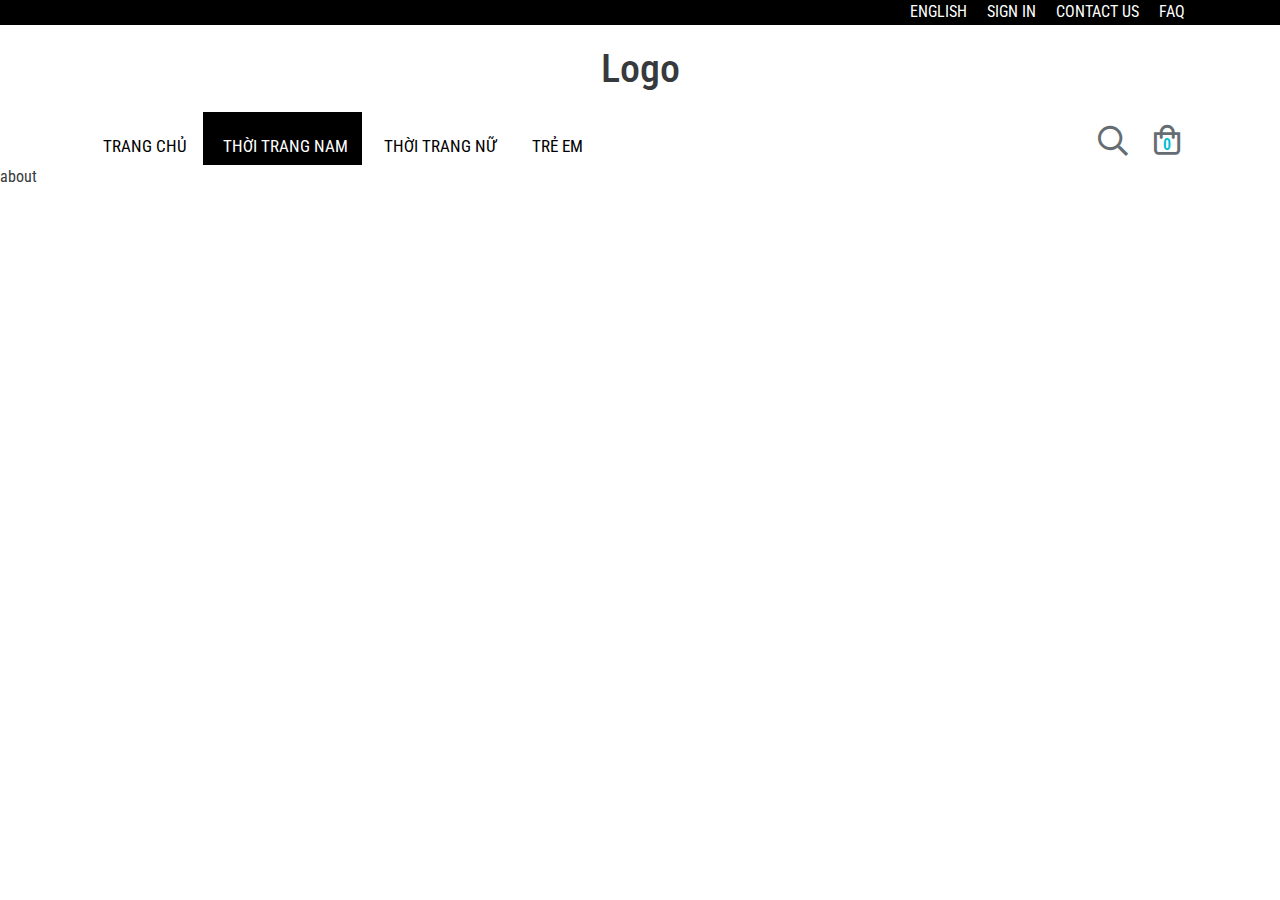
==== thoitrangnam.html @ 4ef8265f "16/7 làm header ttnam và lưu hình ttn" ====
<!DOCTYPE html>
<html lang="en"><head>
	<title> Men </title>
	<meta charset="utf-8">
	<meta name="viewport" content="width=device-width, initial-scale=1">  
	<script type="text/javascript" src="vendor/bootstrap.js"></script>
	<script type="text/javascript" src="thoitrangnam.js"></script>
	<script src="jquery-3.5.0.js "></script>
	<script src="https://cdnjs.cloudflare.com/ajax/libs/gsap/3.4.0/gsap.min.js"></script>
	<link rel="stylesheet" href="vendor/bootstrap.css">
	<link rel="stylesheet" href="vendor/font-awesome.css">
	<link rel="stylesheet" href="thoitrangnam.css">
	<link rel="stylesheet" type="text/css" href="fonts/font-awesome-5.10.2/css/all.css">
	<link href="https://fonts.googleapis.com/css2?family=Roboto+Condensed:ital,wght@0,300;0,400;0,700;1,300;1,400;1,700&display=swap" rel="stylesheet">

</head>
<body>
	<div class="signin">
		<i class="far fa-times"></i>
		<div class="row">
			<div class="col-sm-4 anh">
				<img src="images/anhsignin.jpg"  alt="">
			</div>
			<div class="col-sm-8 text text-xs-center">
				<h1 class="display-4">Logo</h1>
				<div class="dangnhap">
					<form>
				  <div class="form-group">
				   <!--  <label for="exampleInputEmail1">Tên đăng nhập</label> -->
				    <input type="email" class="form-control" id="exampleInputEmail1" aria-describedby="emailHelp" placeholder="Tên đăng nhập">
				    
				  </div>
				  <div class="form-group">
				    <!-- <label for="exampleInputPassword1">Mật khẩu</label> -->
				    <input type="password" class="form-control" id="exampleInputPassword1" placeholder="Mật khẩu">
				  </div>
				  <div class="form-group form-check">
				    <input type="checkbox" class="form-check-input" id="exampleCheck1">
				    <label class="form-check-label" for="exampleCheck1">Remember me</label>
				  </div>
				  <button type="submit" class="btn btn-outline-secondary">Login</button>
				</form>
				<br>
				<p class="float-xs-left">Nếu bạn chưa có tài khoản <a href="#" class="formdangky">nhấn vào đây</a></p>
				<a class="float-xs-right" href="">Quên mật khẩu</a>
				
				</div>
				<div class="dangky">
					<form>
				  <div class="form-group">
				   <!--  <label for="exampleInputEmail1">Tên đăng nhập</label> -->
				    <input type="email" class="form-control" id="exampleInputEmail1" aria-describedby="emailHelp" placeholder="Tên đăng nhập">
				    
				  </div>
				  <div class="form-group">
				    <!-- <label for="exampleInputPassword1">Mật khẩu</label> -->
				    <input type="password" class="form-control" id="exampleInputPassword1" placeholder="Mật khẩu">
				  </div>
				  <div class="form-group">
				    <!-- <label for="exampleInputPassword1">Mật khẩu</label> -->
				    <input type="password" class="form-control" id="exampleInputPassword1" placeholder="Xác nhận mật khẩu">
				  </div>
				  
				  <button type="submit" class="btn btn-outline-secondary">Sign up</button>
				</form>
				<br>
				<p class="float-xs-left"><a href="#" class="formdangnhap">Đăng nhập</a></p>
				<a class="float-xs-right" href="">Quên mật khẩu</a>
				
				</div>
				
			</div>
		</div>
	</div>
	<header>
		<div class="thanhden">
			<div class="container">
			<ul>
				<li><a href="#">English</a></li>
				<li><a href="#">Sign In</a></li>
				<li><a href="">Contact us</a></li>
				<li><a href="">Faq</a></li>
			</ul>
		</div>	
		</div>
		<div class="menutop">
			<div class="container">
				<div class="row">
					<div class="col-lg-12 col-xs-3 logo text-xs-center">
						<h1>Logo</h1>
					</div>
					<div class="col-lg-12 col-xs-9 menu">
						<nav class="navbar navbar-light bg-faded">
							<button class="navbar-toggler hidden-lg-up far fa-bars float-xs-right" type="button" data-toggle="collapse" data-target="#exCollapsingNavbar2">
							
							</button>
							<div class="collapse navbar-toggleable-md" id="exCollapsingNavbar2">
							
							<ul class="nav navbar-nav">
								<div class="themove"></div>
								<li class="nav-item">
									<a class="nav-link" href="index.html">Trang chủ</a>
								</li>
								<li class="nav-item">
									<a class="nav-link" href="thoitrangnam.html">Thời trang nam</a>
								</li>
								<li class="nav-item">
									<a class="nav-link" href="#">Thời trang nữ</a>
								</li>
								<li class="nav-item">
									<a class="nav-link" href="#">Trẻ em</a>
								</li>
							</ul>
							<div class="icons">
								<div class="thesearch">
									<input type="text" placeholder="Tìm kiếm">
									<i class="far fa-search"></i>
								</div>
								<div class="thebag">
									<i class="far fa-shopping-bag"></i>
								</div>
								
							</div>
							</div>
						</nav>
					</div>
				</div>
			</div>
		</div>
	</header>
	<section class="viewspnam">
		
	</section>
	<footer class="about">about</footer>
</body>
</html>
---- thoitrangnam.css ----
*{margin: 0;padding: 0}
html,body {
    width: 100%;
    font-family: 'Roboto Condensed', sans-serif;
}
.signin .row .text {
    background: white;
    position: relative;
    overflow: hidden;
}

.signin .row .text .dangnhap,.signin .row .text .dangky {
    position: absolute;
    left: 50%;
    margin-left: -20vw;
    width: 40vw;
    /* min-width: 400px; */
    opacity: 0;
    visibility: hidden;
}

.signin .row .text .dangnhap {
    opacity: 1;
    visibility: visible;
}

.signin .row .text .dangky {
    /* opacity: 1; */
    /* visibility: visible; */
}

.signin .row .text .dangky {
    opacity: 0;
    visibility: hidden;
}

.signin .row .text form {
    margin-bottom: 20px;
}

.signin .row .text button {
    padding: 11px 29px;
    /* border-color: black; */
    color: black;
    text-transform: uppercase;
    border-radius: 0;
    border: none;
    transition: 0.3s;
    position: relative;
}

.signin .row .text button:hover:before,.signin .row .text button:hover:after {
    width: 100%;
    height: 100%;
    /* transition-delay: 0.4s; */
}

.signin .row .text button:before {content: "";position: absolute;left: 0;top: 0;width: 10px;height: 10px;border-left: 2px solid black;transition: 0.3s;border-top: 2px solid black;}

.signin .row .text button:after {
    content: "";
    position: absolute;
    bottom: 0;
    right: 0;
    width: 10px;
    height: 10px;
    border-right: 2px solid black;
    border-bottom: 2px solid black;
    transition: 0.3s;
}

.signin .row .text button:hover {
    background: black;
    padding: 11px 84px;
    color: white;
    /* transition-delay: 0.6s; */
}

.signin .row .text h1 {
    padding-top: calc(35vh - 160px);
    margin-bottom: 30px;
}

.signin .row .text .form-control {
    width: 40%;
    border-color: white;
    text-align: center;
    margin: auto;
    border-radius: 17px;
    transition: 0.4s;
    box-shadow: 8px 8px 9px 0px #c5c5c594;
    min-width: 120px;
}

.signin .row .text .form-check-input {
    /* margin: 0; */
    /* width: 13px; */
    /* margin: auto; */
    /* background: white; */
    /* border: none; */
    /* box-sizing: unset; */
}

.signin .row .text .form-control:focus {
    width: 60%;
    border-color: white;
    min-width: 200px;
}

.signin .row .text a {
    text-decoration: none;
    font-size: 13px;
}

.signin .row .text p {
    font-size: 13px;
}

.signin {
    position: fixed;
    width: 100vw;
    height: 100vh;
    background: #ffffffab;
    /* z-index: 30; */
    opacity: 0;
    visibility: hidden;
    transition: 0.4s;
}

.signin i {
    position: fixed;
    right: 5px;
    top: 5px;
    font-size: 28px;
    filter: blur(1px);
    cursor: pointer;
    /* box-shadow: 1px 1px 1px black; */
    color: #717171;
    transition: 0.4s;
}

.signin i:hover {
    color: black;
    filter: none;
}

.signin .row {
    width: 80vw;
    height: 80vh;
    left: 10%;
    top: 10%;
    position: fixed;
    /* border: 1px solid black; */
    border-radius: 15px;
    /* z-index: 99; */
    overflow: hidden;
    box-shadow: 3px 5px 9px 3px #5f5f5f;
}

.signin .row .anh {
    height: 100%;
    /* background: yellow; */
    padding: 0;
    overflow: hidden;
}

.signin .row .anh img {
    /* max-height: 100%; */
    width: auto;
    /* width: 100%; */
    height: 100%;
    /* height: 80vh; */
    /* transform: translateX(0px); */
    /* transform: translateX(10px); */
    /* left: 0px; */
    margin-left: calc(0px - 9vh - 3vw);
    padding-left: 1px;
    min-height: 608px;
    min-width: 551.13px;
}
header .menutop .menu .navbar ul li {
    margin: 0;
    
}

header .menutop .menu .navbar ul {
    position: relative;
    z-index: 0;
}



header .menutop .menu .navbar ul .themove {
    position: absolute;
    width: 116px;
    height: 53px;
    background: black;
    z-index: -99;
    transition: 0.4s;
}

header .menutop .menu .navbar {
    padding: 0;
    height: 100%;
   
    background: none;
}




header .menutop .menu .navbar ul li a {
    text-transform: uppercase;
    color: black;
    padding: 22px 18px;
    font-size: 17px;
    padding-bottom: 6px;
}

header .menutop .menu .navbar ul li:nth-child(1) a {
    color: white;
}

header .menutop .menu .navbar ul li:nth-child(1) a {
    color: white!important;
    z-index: 9;
}
header {
    width: 100%;
}

header .thanhden {
    width: 100%;
    height: 25px;
    background: black;
}

header .thanhden ul {
    list-style: none;
    float: right;
    margin: 0;
}

header .thanhden ul li a {
    text-decoration: none;
    text-transform: uppercase;
    color: white;
}

header .thanhden ul li {
    float: left;
    margin: 0 10px;
}

header .menutop {
    width: 100%;
    background: none;
    height: 140px;
}

header .menutop .logo {
    height: 87px;
    background: none;
    vertical-align: middle;
}

header .menutop .logo h1 {
    display: inline-block;
    margin: 0;
    vertical-align: middle;
    margin-top: 21.5px;
}

header .menutop .menu {
    height: 53px;
}

header .menutop .menu .icons {
    float: right;
}

header .menutop .menu .icons .thesearch {
    float: left;
    background: none;
    border: 1px solid black;
    border-color: #ffffff00;
    border-radius: 34px;
    overflow: hidden;
    transition: 0.4s;
    margin-top: 6px;
    cursor: pointer;
}

header .menutop .menu .icons .thesearch input {
    border: none;
    
    transform: translateY(-5px);
  
    width: 0;
    transition: 0.4s;
   
    text-align: center;
}

header .menutop .menu .icons .thesearch:hover input {
    width: 160px;
}

header .menutop .menu .icons .thesearch:hover {border-color: #adacac;}

header .menutop .menu .icons .thebag {
    float: left;
    position: relative;
}

header .menutop .menu .icons .thebag::before {content: "0";position: absolute;left: 43%;top: 41%;color: #00BCD4;font-weight: 600;}

header .menutop .menu .icons .thebag i {
    padding: 14px 15px;
  
    padding-bottom: 6px;
    font-size: 30px;
    color: #656d73;
}

header .menutop .menu .icons .thesearch i {
    font-size: 30px;
    padding: 8px 10px;
    color: #656d73;
    padding-bottom: 6px;
}

header .menutop .menu .icons .thesearch:hover i {}
@media (max-width: 991px){
	*{}
	header .menutop .menu .icons .thesearch:hover {
    background: white;
}

header .menutop .menu .navbar ul .themove {
    opacity: 0;
    visibility: hidden;
}

header .menutop .menu .navbar {
    height: auto;
    position: relative;
    z-index: 2;
}

header .menutop .menu .navbar ul {
   
}

header .menutop .menu .navbar button {
    color: black;
    border: none;
}

header .menutop .menu .navbar ul li a {
    color: white!important;
    text-align: right;
  
}

header .menutop .menu .navbar div#exCollapsingNavbar2 {
    background: black;
    margin-top: -1px;
    padding-top: 24px;
    width: 100%;
}

header .menutop .logo h1 {}

header .menutop .logo h1 {
    margin-top: 4.5px;
}

header .menutop .logo {
    height: 53px;
}

header .menutop {
    height: auto;
}
}
@media (max-width: 767px){
	*{}
	header .menutop .menu {
    padding-right: 0;
}
}
@media (max-width: 575px){
	*{}
	.signin .row .text h1 {
    padding-top: calc(30vh - 160px);
}

.signin .row .text .dangnhap,.signin .row .text .dangky {
    min-width: 307px;
    margin-left: -154px;
}

.signin .row .text .form-control:focus {
    /* padding-right: 27px; */
    /* width: 200px; */
    /* margin-right: 27px; */
}

.signin .row {
    flex-direction: column;
    width: 86vw;
}

.signin .row .text {
    height: 80vh;
    position: absolute;
}

.signin .row .anh {
    opacity: 0;
    visibility: hidden;
    height: 0;
}
}
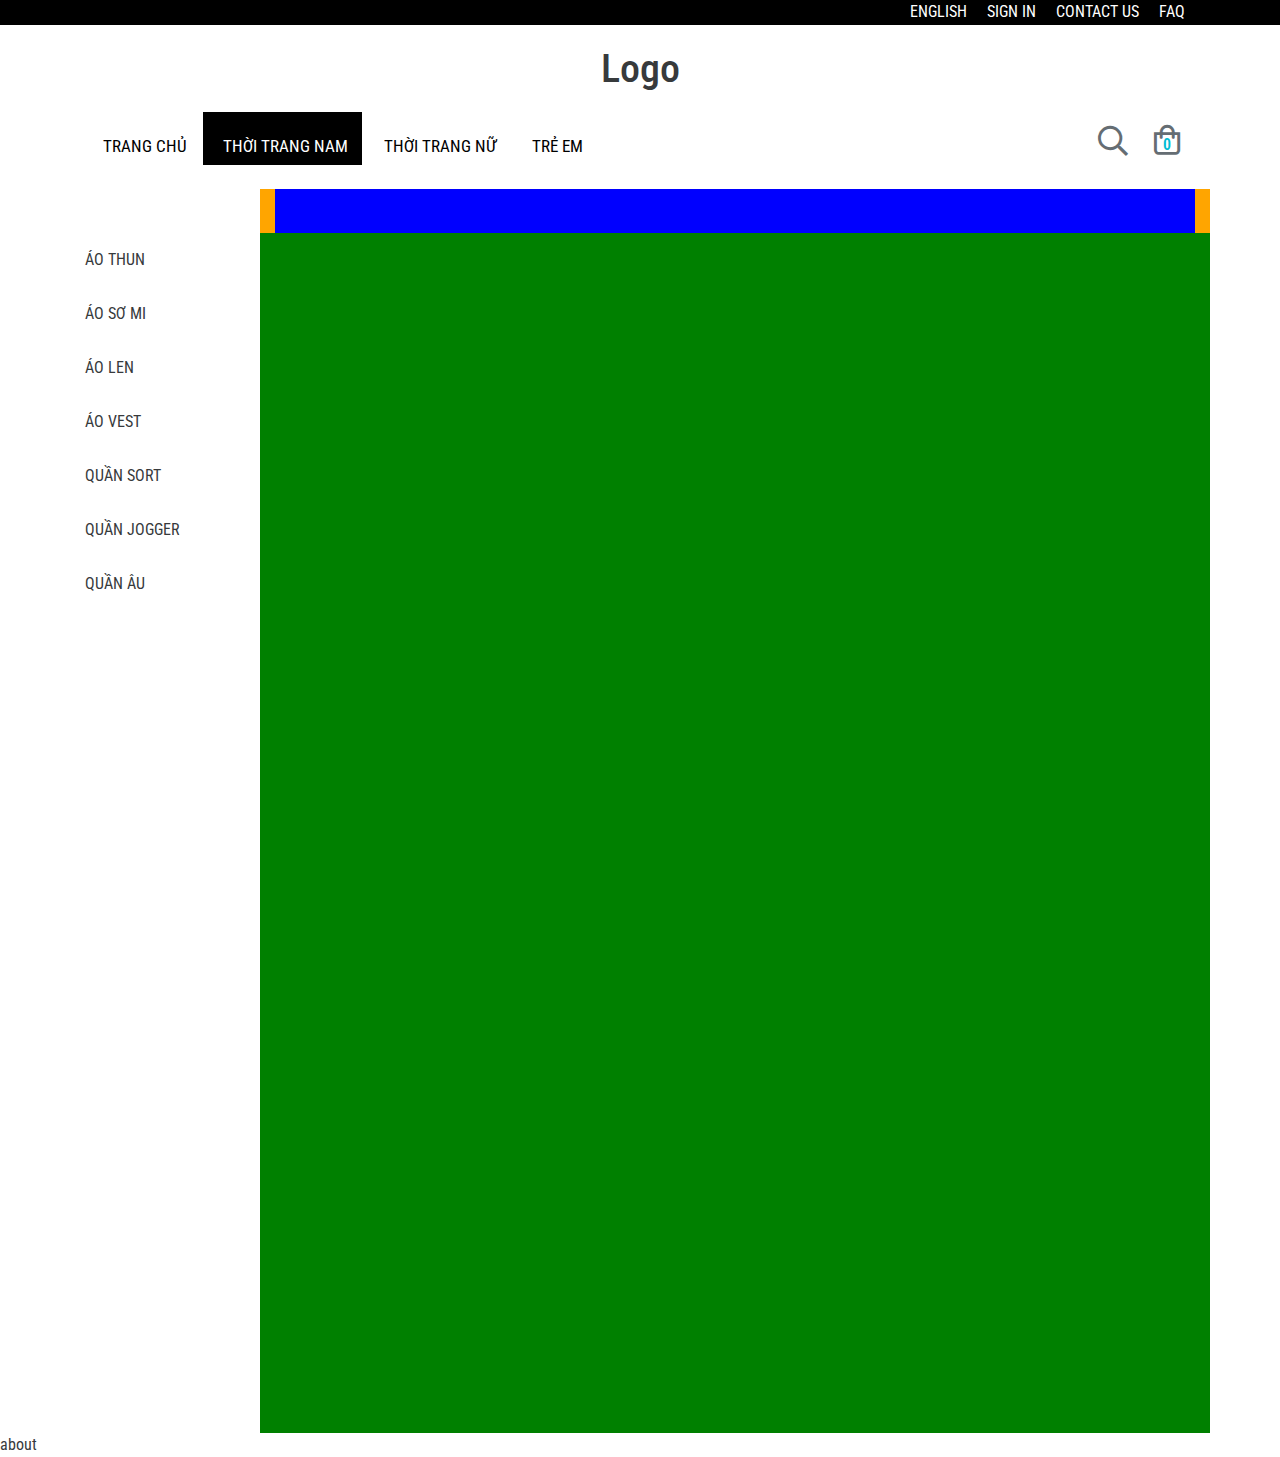
==== commit 3af6a1ea: "tao lưới sản phẩm" ====
--- a/thoitrangnam.html
+++ b/thoitrangnam.html
@@ -128,8 +128,41 @@
 			</div>
 		</div>
 	</header>
+	<br>
+
 	<section class="viewspnam">
-		
+		<div class="container">
+			<div class="row">
+				<div class="col-sm-2 danhmuc">
+					<ul>
+						<li>Áo thun</li>
+						<li>Áo sơ mi</li>
+						<li>Áo len</li>
+						<li>Áo vest</li>
+						
+						
+						<li>Quần sort</li>
+						<li>Quần jogger</li>
+						<li>Quần âu</li>
+					</ul>
+				</div>
+				<div class="col-sm-10 col-xs-12 sanpham">
+					<div class="col-sm-12 loc"></div>
+					<div class="row">
+						<div class="col-lg-4 col-xs-6 sp"></div>
+						<div class="col-lg-4 col-xs-6 sp"></div>
+						<div class="col-lg-4 col-xs-6 sp"></div>
+						<div class="col-lg-4 col-xs-6 sp"></div>
+						<div class="col-lg-4 col-xs-6 sp"></div>
+						<div class="col-lg-4 col-xs-6 sp"></div>
+						<div class="col-lg-4 col-xs-6 sp"></div>
+						<div class="col-lg-4 col-xs-6 sp"></div>
+						<div class="col-lg-4 col-xs-6 sp"></div>
+						
+					</div>
+				</div>
+			</div>
+		</div>
 	</section>
 	<footer class="about">about</footer>
 </body>
--- a/thoitrangnam.css
+++ b/thoitrangnam.css
@@ -1,4 +1,52 @@
 *{margin: 0;padding: 0}
+
+section.viewspnam .danhmuc ul {
+    list-style: none;
+    margin-top: 44px;
+}
+
+section.viewspnam .danhmuc ul li {
+    text-transform: uppercase;
+    padding: 15px 0;
+    cursor: pointer;
+    cursor: pointer;
+    /* display: inline-block; */
+}
+
+section.viewspnam .sanpham .sp {
+    height: 400px;
+    background: green;
+}
+
+section.viewspnam .sanpham {
+    /* height: 500px; */
+    /* background: white; */
+}
+
+section.viewspnam .sanpham .loc {
+    height: 44px;
+    background: blue;
+}
+
+
+
+section.viewspnam .sanpham {
+    height: auto;
+    background: orange;
+}
+
+section.viewspnam .danhmuc {
+    height: 1000px;
+    /* background: black; */
+}
+
+section.viewspnam {
+    width: 100%;
+}
+
+
+
+
 html,body {
     width: 100%;
     font-family: 'Roboto Condensed', sans-serif;
@@ -392,6 +440,12 @@
 }
 @media (max-width: 575px){
 	*{}
+
+section.viewspnam .danhmuc {
+    height: 0;
+    opacity: 0;
+    visibility: hidden;
+}
 	.signin .row .text h1 {
     padding-top: calc(30vh - 160px);
 }
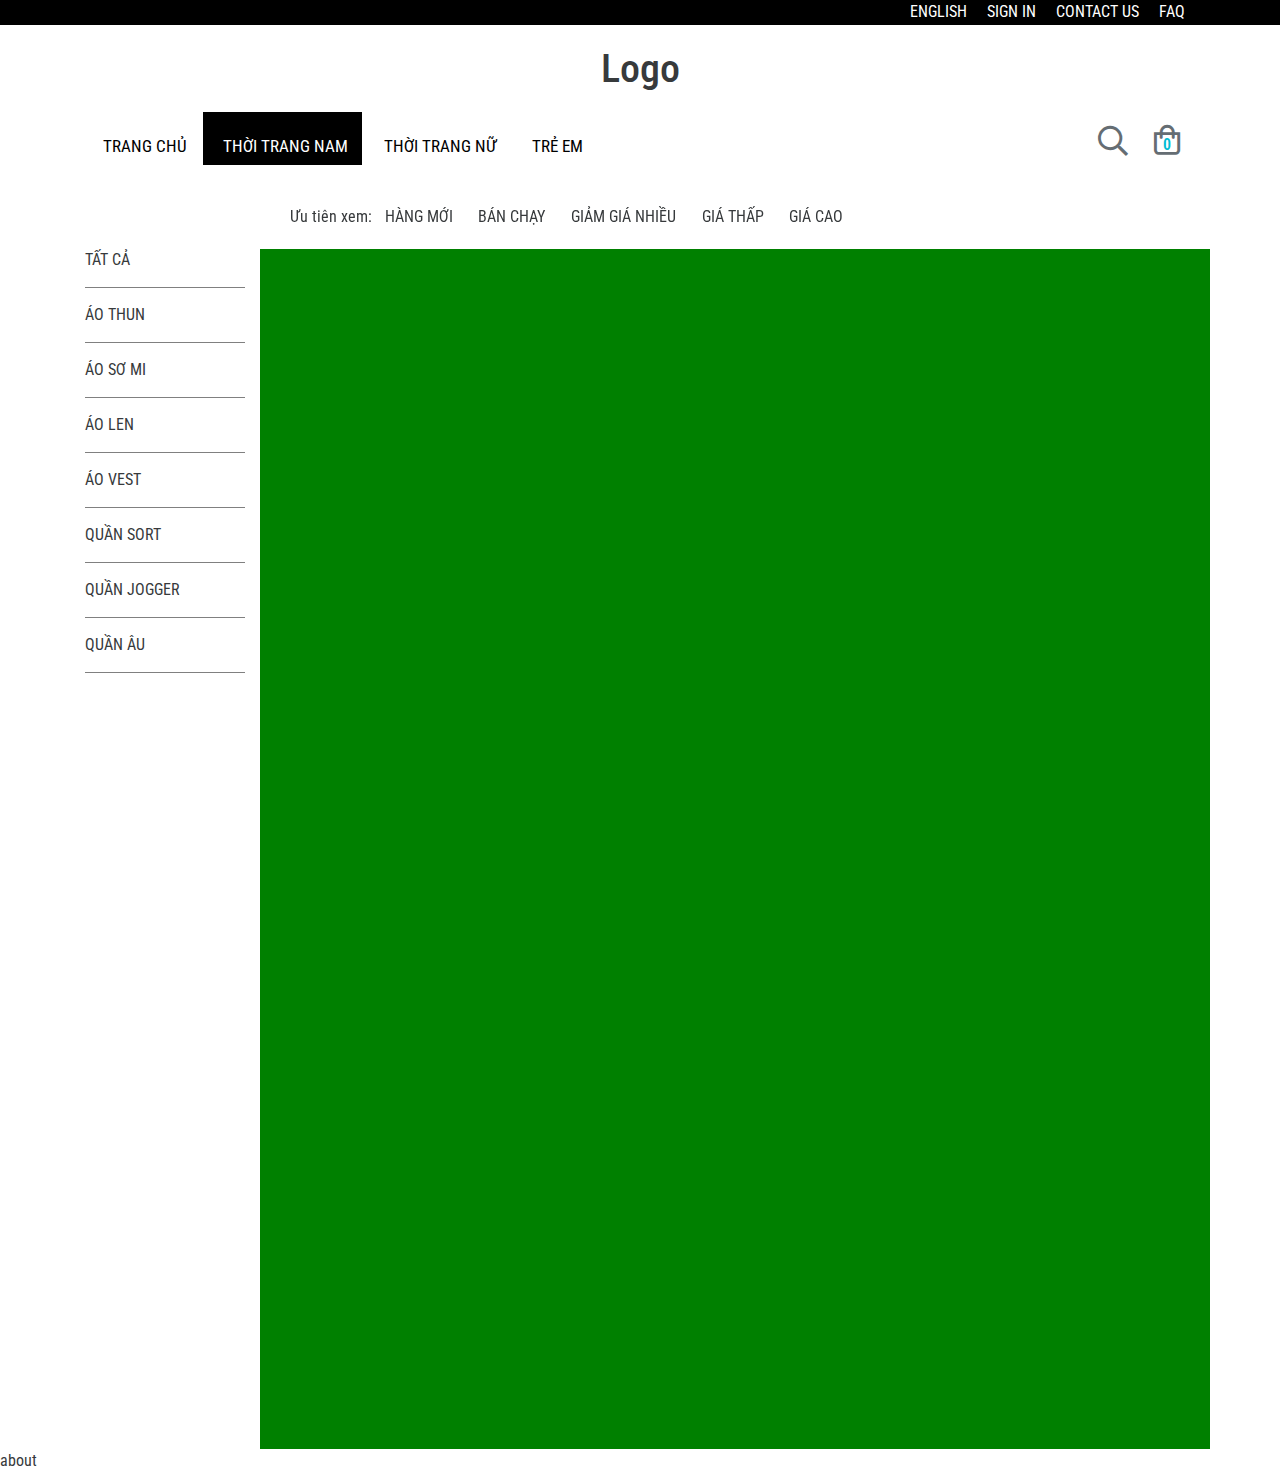
==== commit 44f74db5: "sửa class css" ====
--- a/thoitrangnam.html
+++ b/thoitrangnam.html
@@ -18,7 +18,7 @@
 	<div class="signin">
 		<i class="far fa-times"></i>
 		<div class="row">
-			<div class="col-sm-4 anh">
+			<div class="col-sm-4 pic">
 				<img src="images/anhsignin.jpg"  alt="">
 			</div>
 			<div class="col-sm-8 text text-xs-center">
@@ -45,7 +45,7 @@
 				<a class="float-xs-right" href="">Quên mật khẩu</a>
 				
 				</div>
-				<div class="dangky">
+				<div class="register">
 					<form>
 				  <div class="form-group">
 				   <!--  <label for="exampleInputEmail1">Tên đăng nhập</label> -->
@@ -64,7 +64,7 @@
 				  <button type="submit" class="btn btn-outline-secondary">Sign up</button>
 				</form>
 				<br>
-				<p class="float-xs-left"><a href="#" class="formdangnhap">Đăng nhập</a></p>
+				<p class="float-xs-left"><a href="#" class="formsignin">Đăng nhập</a></p>
 				<a class="float-xs-right" href="">Quên mật khẩu</a>
 				
 				</div>
@@ -73,7 +73,7 @@
 		</div>
 	</div>
 	<header>
-		<div class="thanhden">
+		<div class="topbar">
 			<div class="container">
 			<ul>
 				<li><a href="#">English</a></li>
@@ -97,7 +97,7 @@
 							<div class="collapse navbar-toggleable-md" id="exCollapsingNavbar2">
 							
 							<ul class="nav navbar-nav">
-								<div class="themove"></div>
+								<div class="tagmove"></div>
 								<li class="nav-item">
 									<a class="nav-link" href="index.html">Trang chủ</a>
 								</li>
@@ -130,11 +130,12 @@
 	</header>
 	<br>
 
-	<section class="viewspnam">
+	<section class="viewproducts">
 		<div class="container">
 			<div class="row">
 				<div class="col-sm-2 danhmuc">
 					<ul>
+						<li>Tất cả</li>
 						<li>Áo thun</li>
 						<li>Áo sơ mi</li>
 						<li>Áo len</li>
@@ -147,7 +148,17 @@
 					</ul>
 				</div>
 				<div class="col-sm-10 col-xs-12 sanpham">
-					<div class="col-sm-12 loc"></div>
+					<div class="col-sm-12 loc">
+						<p>Ưu tiên xem:</p>
+						<ul>
+							<li>Hàng mới</li>
+							<li>Bán chạy</li>
+							<li>Giảm giá nhiều</li>
+							<li>Giá thấp</li>
+							<li>Giá cao</li>
+							
+						</ul>
+					</div>
 					<div class="row">
 						<div class="col-lg-4 col-xs-6 sp"></div>
 						<div class="col-lg-4 col-xs-6 sp"></div>
--- a/thoitrangnam.css
+++ b/thoitrangnam.css
@@ -1,46 +1,64 @@
 *{margin: 0;padding: 0}
 
-section.viewspnam .danhmuc ul {
+section.viewproducts .danhmuc ul {
     list-style: none;
     margin-top: 44px;
 }
 
-section.viewspnam .danhmuc ul li {
+section.viewproducts .danhmuc ul li {
     text-transform: uppercase;
     padding: 15px 0;
     cursor: pointer;
     cursor: pointer;
     /* display: inline-block; */
-}
-
-section.viewspnam .sanpham .sp {
+    border-bottom: 1px solid gray;
+}
+
+section.viewproducts .sanpham .sp {
     height: 400px;
     background: green;
 }
 
-section.viewspnam .sanpham {
+section.viewproducts .sanpham {
     /* height: 500px; */
     /* background: white; */
 }
 
-section.viewspnam .sanpham .loc {
+section.viewproducts .sanpham .loc {
     height: 44px;
-    background: blue;
-}
-
-
-
-section.viewspnam .sanpham {
+    /* background: blue; */
+}
+
+section.viewproducts .sanpham .loc ul {
+    list-style: none;
+}
+
+section.viewproducts .sanpham .loc ul li {
+    float: left;
+    margin: 0px 1vw;
+    text-transform: uppercase;
+    cursor: pointer;
+}
+
+section.viewproducts .sanpham .loc p {
+    display: inline-block;
+    float: left;
+    /* text-transform: uppercase; */
+}
+
+
+
+section.viewproducts .sanpham {
     height: auto;
-    background: orange;
-}
-
-section.viewspnam .danhmuc {
+    /* background: orange; */
+}
+
+section.viewproducts .danhmuc {
     height: 1000px;
     /* background: black; */
 }
 
-section.viewspnam {
+section.viewproducts {
     width: 100%;
 }
 
@@ -57,7 +75,7 @@
     overflow: hidden;
 }
 
-.signin .row .text .dangnhap,.signin .row .text .dangky {
+.signin .row .text .dangnhap,.signin .row .text .register {
     position: absolute;
     left: 50%;
     margin-left: -20vw;
@@ -72,12 +90,12 @@
     visibility: visible;
 }
 
-.signin .row .text .dangky {
+.signin .row .text .register {
     /* opacity: 1; */
     /* visibility: visible; */
 }
 
-.signin .row .text .dangky {
+.signin .row .text .register {
     opacity: 0;
     visibility: hidden;
 }
@@ -205,14 +223,14 @@
     box-shadow: 3px 5px 9px 3px #5f5f5f;
 }
 
-.signin .row .anh {
+.signin .row .pic {
     height: 100%;
     /* background: yellow; */
     padding: 0;
     overflow: hidden;
 }
 
-.signin .row .anh img {
+.signin .row .pic img {
     /* max-height: 100%; */
     width: auto;
     /* width: 100%; */
@@ -238,7 +256,7 @@
 
 
 
-header .menutop .menu .navbar ul .themove {
+header .menutop .menu .navbar ul .tagmove {
     position: absolute;
     width: 116px;
     height: 53px;
@@ -277,25 +295,25 @@
     width: 100%;
 }
 
-header .thanhden {
+header .topbar {
     width: 100%;
     height: 25px;
     background: black;
 }
 
-header .thanhden ul {
+header .topbar ul {
     list-style: none;
     float: right;
     margin: 0;
 }
 
-header .thanhden ul li a {
+header .topbar ul li a {
     text-decoration: none;
     text-transform: uppercase;
     color: white;
 }
 
-header .thanhden ul li {
+header .topbar ul li {
     float: left;
     margin: 0 10px;
 }
@@ -380,12 +398,12 @@
 
 header .menutop .menu .icons .thesearch:hover i {}
 @media (max-width: 991px){
-	*{}
-	header .menutop .menu .icons .thesearch:hover {
+    *{}
+    header .menutop .menu .icons .thesearch:hover {
     background: white;
 }
 
-header .menutop .menu .navbar ul .themove {
+header .menutop .menu .navbar ul .tagmove {
     opacity: 0;
     visibility: hidden;
 }
@@ -405,6 +423,10 @@
     border: none;
 }
 
+header .menutop .menu .navbar button:focus {
+    color: white;
+}
+
 header .menutop .menu .navbar ul li a {
     color: white!important;
     text-align: right;
@@ -433,24 +455,46 @@
 }
 }
 @media (max-width: 767px){
-	*{}
-	header .menutop .menu {
+    *{}
+
+section.viewproducts .sanpham .loc p {
+    font-size: 13px;
+}
+
+section.viewproducts .sanpham .loc {
+    padding: 0;
+}
+
+section.viewproducts .sanpham {
+    /* padding: 0; */
+}
+
+section.viewproducts .sanpham .loc ul li {
+    font-size: 12px;
+}
+    header .menutop .menu {
     padding-right: 0;
 }
 }
 @media (max-width: 575px){
-	*{}
-
-section.viewspnam .danhmuc {
+    *{}
+
+section.viewproducts .sanpham .loc p {
+    opacity: 0;
+    visibility: hidden;
+    width: 0;
+}
+
+section.viewproducts .danhmuc {
     height: 0;
     opacity: 0;
     visibility: hidden;
 }
-	.signin .row .text h1 {
+    .signin .row .text h1 {
     padding-top: calc(30vh - 160px);
 }
 
-.signin .row .text .dangnhap,.signin .row .text .dangky {
+.signin .row .text .dangnhap,.signin .row .text .register {
     min-width: 307px;
     margin-left: -154px;
 }
@@ -471,7 +515,7 @@
     position: absolute;
 }
 
-.signin .row .anh {
+.signin .row .pic {
     opacity: 0;
     visibility: hidden;
     height: 0;
